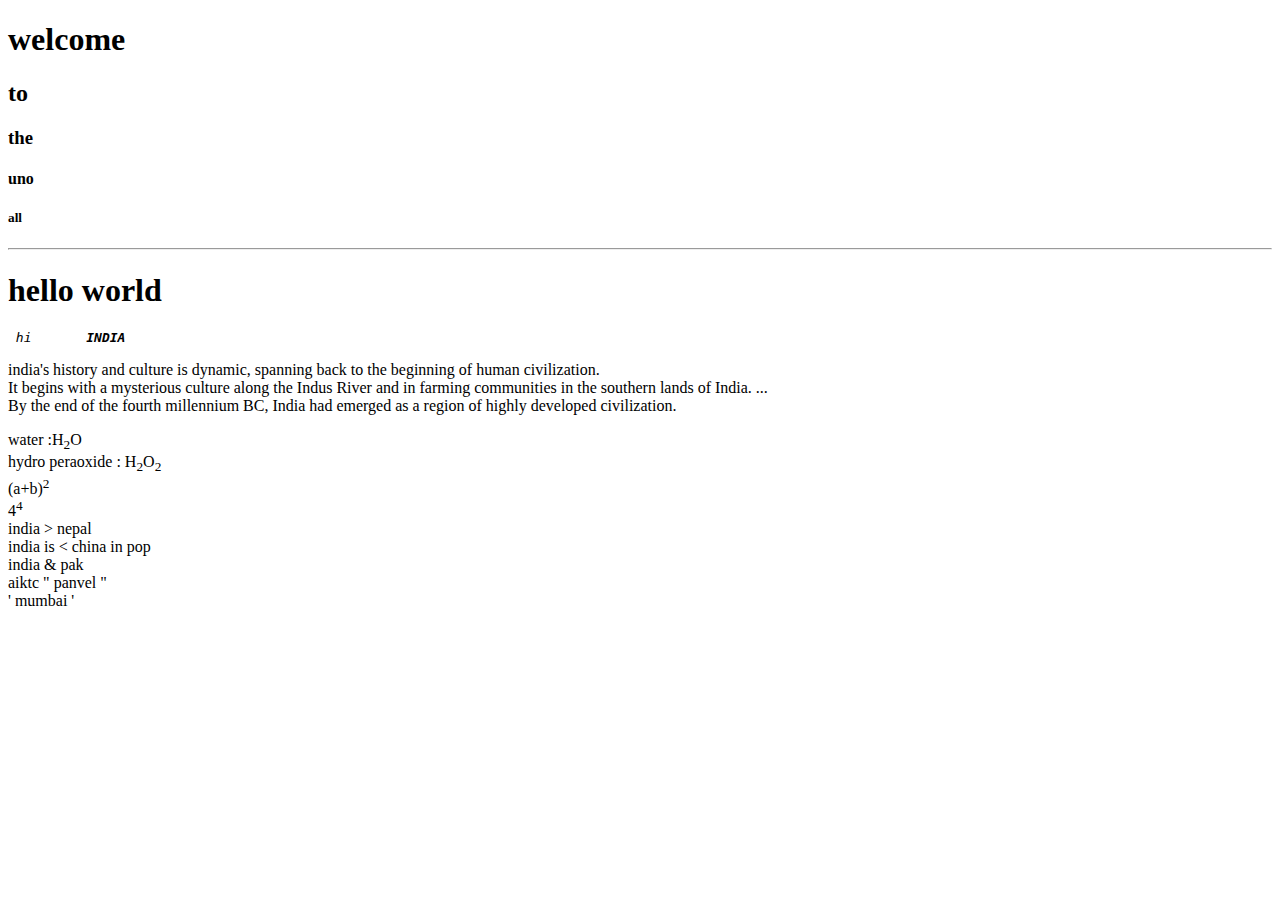
==== index.html @ 87995d27 "Add files via upload" ====
<!DOCTYPE html>
<html>
<head>
<title>india</title>
</head>
<body>
	<h1>welcome</h1>
	<h2>to</h2>
	<h3>the</h3>
	<h4>uno</h4>
	<h5>all</h5>
	<hr/>
<p><h1>hello world</h1></p>
<!--hiii-->
<pre> <em>hi      <strong> INDIA</strong></em></pre>
<p>india's history and culture is dynamic, spanning back to the beginning of human civilization. <br/>It begins with a mysterious culture along the Indus River and in farming communities in the southern lands of India. ... <br/>By the end of the fourth millennium BC, India had emerged as a region of highly developed civilization.</p>

water :H<sub>2</sub>O<br/>
hydro peraoxide : H<sub>2</sub>O<sub>2</sub><br/>

(a+b)<sup>2</sup><br/>
4<sup>4</sup><br/>
india &gt nepal<br/>
india is &lt china in pop<br/>
india &amp pak<br/>
aiktc &quot panvel &quot<br/>
&#39 mumbai &#39

</body>

</html>
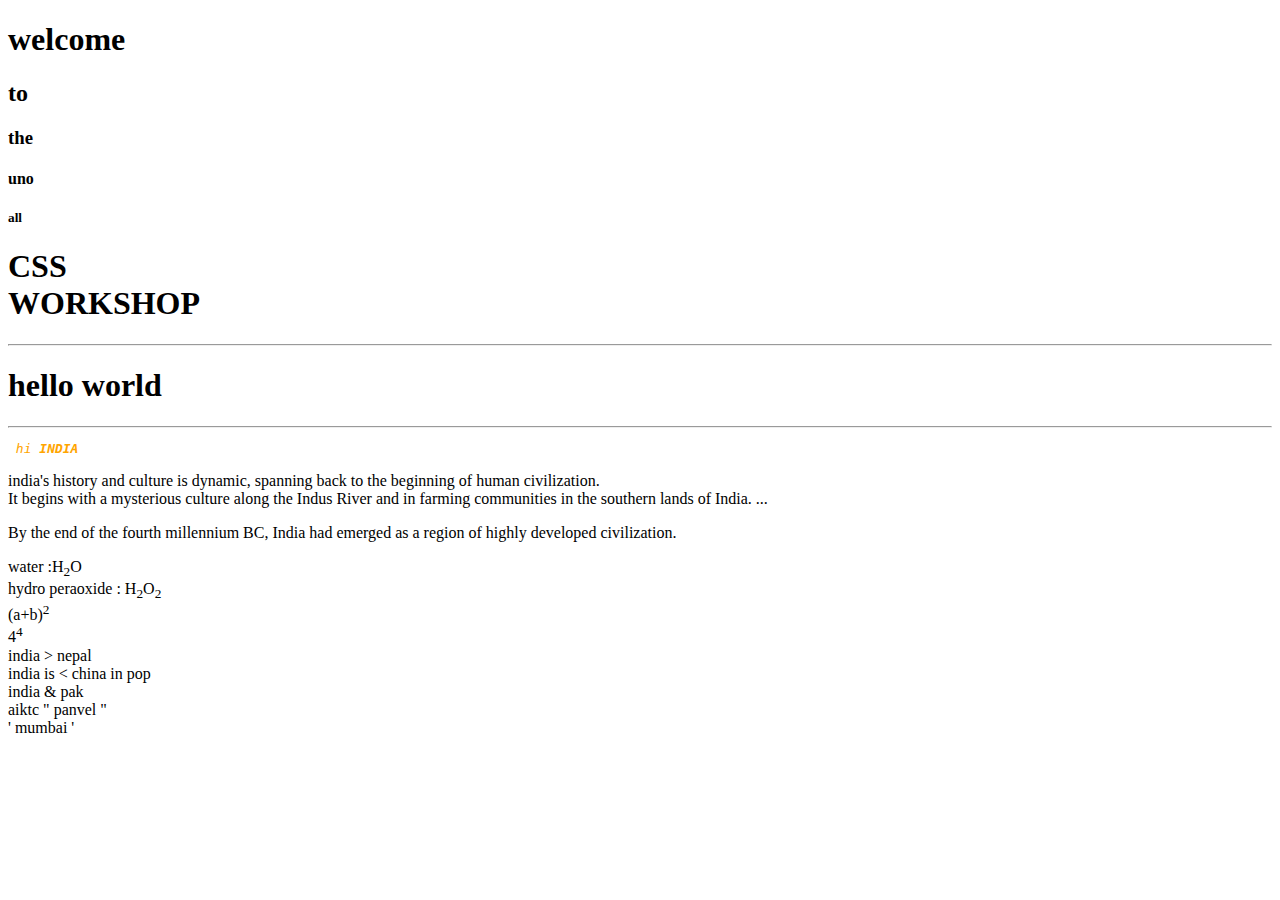
==== commit 3c91b788: "Add files via upload" ====
--- a/index.html
+++ b/index.html
@@ -2,29 +2,37 @@
 <html>
 <head>
 <title>india</title>
+<link rel="stylesheet" type="text/css" href="CSS/style.css">
 </head>
 <body>
-	<h1>welcome</h1>
-	<h2>to</h2>
-	<h3>the</h3>
-	<h4>uno</h4>
-	<h5>all</h5>
+
+
+	<h1 class="odd" id="heading1">welcome</h1>
+	<h2 class="odd"id="heading1">to</h2>
+	<h3 class="odd"id="heading1">the</h3>
+	<h4 class="odd"id="heading1">uno</h4>
+	<h5 class="odd"id="heading1">all</h5>
+	<p >
+	<h1 class="p1">CSS
+		<br/>
+	WORKSHOP</h1></p>
 	<hr/>
-<p><h1>hello world</h1></p>
-<!--hiii-->
-<pre> <em>hi      <strong> INDIA</strong></em></pre>
-<p>india's history and culture is dynamic, spanning back to the beginning of human civilization. <br/>It begins with a mysterious culture along the Indus River and in farming communities in the southern lands of India. ... <br/>By the end of the fourth millennium BC, India had emerged as a region of highly developed civilization.</p>
+	
+<p><h1 class="even" id="heading1">hello world</h1></p>
+<hr/>
+<pre> <em style="color:orange" >hi<strong > INDIA</strong></em></pre>
+	
+<p  class="even"id="heading1">india's history and culture is dynamic, spanning back to the beginning of human civilization. <br/>It begins with a mysterious culture along the Indus River and in farming communities in the southern lands of India. ... <br/></p><p class="even" id="heading1">By the end of the fourth millennium BC, India had emerged as a region of highly developed civilization.</p>
 
-water :H<sub>2</sub>O<br/>
+<p  class="even" id="heading1">water :H<sub>2</sub>O<br/>
 hydro peraoxide : H<sub>2</sub>O<sub>2</sub><br/>
 
-(a+b)<sup>2</sup><br/>
-4<sup>4</sup><br/>
+(a+b)<sup>2</sup><br/>4<sup>4</sup><br/>
 india &gt nepal<br/>
 india is &lt china in pop<br/>
 india &amp pak<br/>
 aiktc &quot panvel &quot<br/>
-&#39 mumbai &#39
+&#39 mumbai &#39</p>
 
 </body>
 
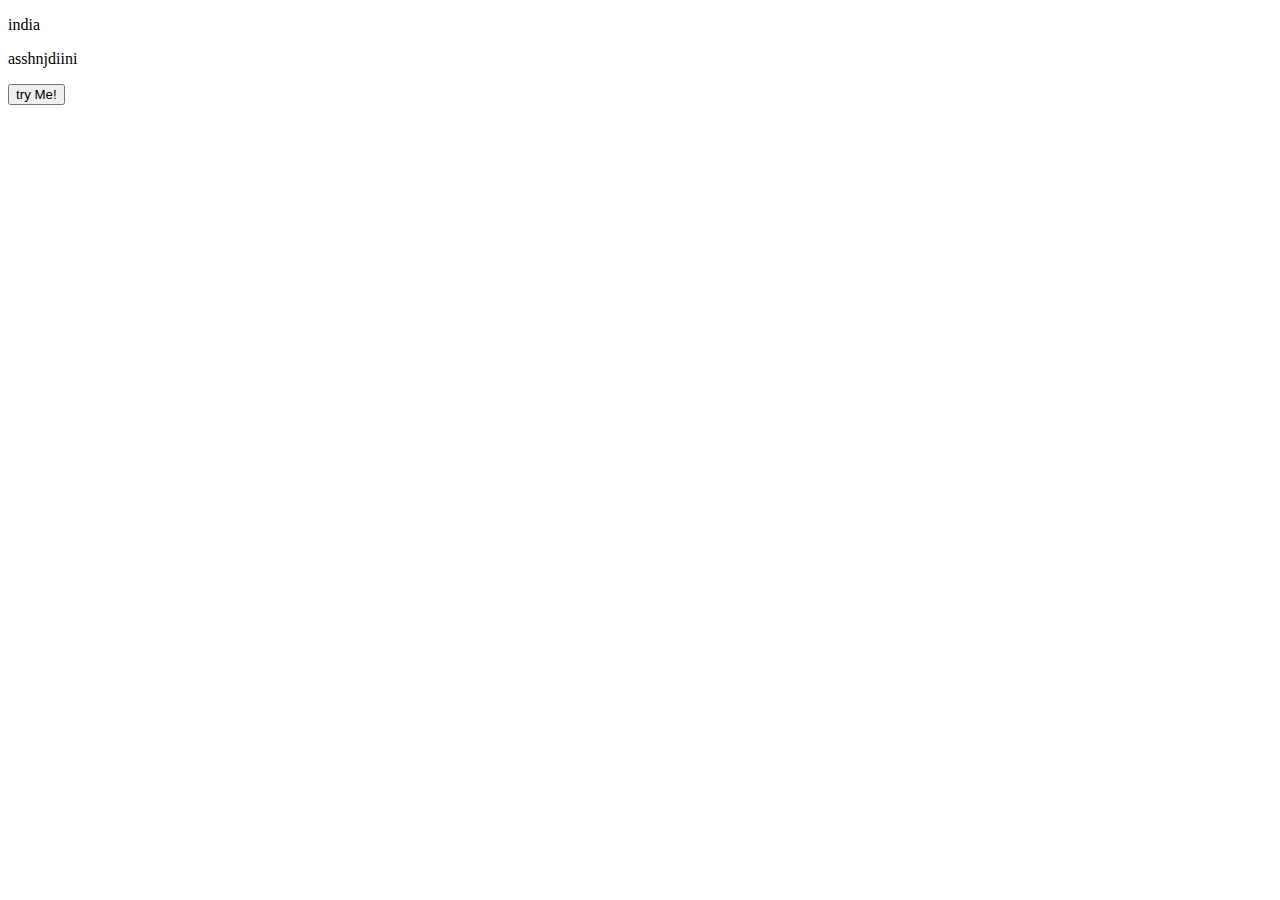
==== commit 54e9b67e: "Add files via upload" ====
--- a/index.html
+++ b/index.html
@@ -1,39 +1,21 @@
 <!DOCTYPE html>
-<html>
+<html lang="en">
 <head>
-<title>india</title>
-<link rel="stylesheet" type="text/css" href="CSS/style.css">
+	<meta charset="utf-8">
+	<title>Javascript</title>
 </head>
 <body>
-
-
-	<h1 class="odd" id="heading1">welcome</h1>
-	<h2 class="odd"id="heading1">to</h2>
-	<h3 class="odd"id="heading1">the</h3>
-	<h4 class="odd"id="heading1">uno</h4>
-	<h5 class="odd"id="heading1">all</h5>
-	<p >
-	<h1 class="p1">CSS
-		<br/>
-	WORKSHOP</h1></p>
-	<hr/>
+	<p>india</p>
+	<p id="demo">asshnjdiini</p>
+	<button type="button" onclick="fn()">try Me!</button>
 	
-<p><h1 class="even" id="heading1">hello world</h1></p>
-<hr/>
-<pre> <em style="color:orange" >hi<strong > INDIA</strong></em></pre>
+	<script>
+		function fn()
+		{
+			document.getElementById("demo").insertAdjacentHTML('afterbegin',"<h1>using document.write</h1>");
+	}
+	</script>
 	
-<p  class="even"id="heading1">india's history and culture is dynamic, spanning back to the beginning of human civilization. <br/>It begins with a mysterious culture along the Indus River and in farming communities in the southern lands of India. ... <br/></p><p class="even" id="heading1">By the end of the fourth millennium BC, India had emerged as a region of highly developed civilization.</p>
-
-<p  class="even" id="heading1">water :H<sub>2</sub>O<br/>
-hydro peraoxide : H<sub>2</sub>O<sub>2</sub><br/>
-
-(a+b)<sup>2</sup><br/>4<sup>4</sup><br/>
-india &gt nepal<br/>
-india is &lt china in pop<br/>
-india &amp pak<br/>
-aiktc &quot panvel &quot<br/>
-&#39 mumbai &#39</p>
 
 </body>
-
 </html>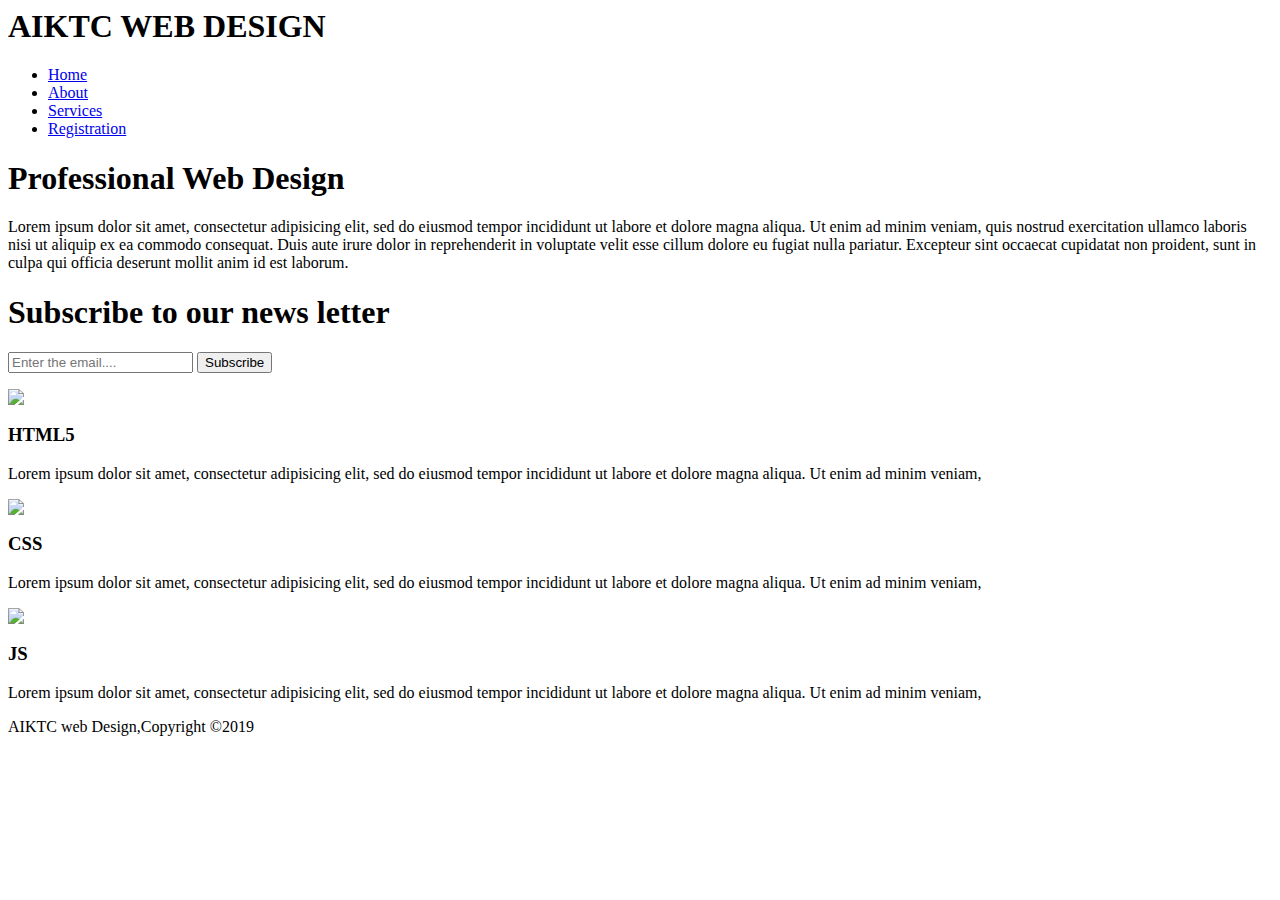
==== commit 819e961a: "Add files via upload" ====
--- a/index.html
+++ b/index.html
@@ -1,21 +1,80 @@
-<!DOCTYPE html>
-<html lang="en">
-<head>
-	<meta charset="utf-8">
-	<title>Javascript</title>
-</head>
-<body>
-	<p>india</p>
-	<p id="demo">asshnjdiini</p>
-	<button type="button" onclick="fn()">try Me!</button>
+<DOCTYPE html>
+	<html>
+	<head>
+ 		<title>Web Design | welcome</title>
+	</head>
+	<body>
+		<header>
+		<div class="container">
+				<div class="branding">
+					<h1>AIKTC WEB DESIGN</h1>
+		        </div>
+		    <nav>
+			   <ul>
+				<li><a href="#">Home</li>
+				<li><a href="#">About</li>
+				<li><a href="#">Services</li>
+				<li><a href="#">Registration</li>
+				</a>
+				</ul>
+			</nav>
+		</div>
+	</header>
+	<section id="showcase">
+		<div class="container">
+			<h1>Professional Web Design</h1>
+			<p>Lorem ipsum dolor sit amet, consectetur adipisicing elit, sed do eiusmod
+			tempor incididunt ut labore et dolore magna aliqua. Ut enim ad minim veniam,
+			quis nostrud exercitation ullamco laboris nisi ut aliquip ex ea commodo
+			consequat. Duis aute irure dolor in reprehenderit in voluptate velit esse
+			cillum dolore eu fugiat nulla pariatur. Excepteur sint occaecat cupidatat non
+			proident, sunt in culpa qui officia deserunt mollit anim id est laborum.
+		</p>
+	</div>
+</section>
+<section id="newsletter">
+	<div class="container">
+		<h1>Subscribe to our news letter</h1>
+		<form>
+			<input type="email" placeholder="Enter the email....">
+			<button type="submit" class="button_1">Subscribe</button>
+		</form>
+	</div>
 	
-	<script>
-		function fn()
-		{
-			document.getElementById("demo").insertAdjacentHTML('afterbegin',"<h1>using document.write</h1>");
-	}
-	</script>
-	
+</section>
+<section>
+	<div class="container">
+		<div class="box">
+			<img src="#">
+			<h3>HTML5</h3>
+			<p>Lorem ipsum dolor sit amet, consectetur adipisicing elit, sed do eiusmod
+			tempor incididunt ut labore et dolore magna aliqua. Ut enim ad minim veniam,
 
-</body>
-</html>+		  </p>
+		</div>
+		<div class="box">
+			<img src="#">
+			<h3>CSS</h3>
+			<p>Lorem ipsum dolor sit amet, consectetur adipisicing elit, sed do eiusmod
+			tempor incididunt ut labore et dolore magna aliqua. Ut enim ad minim veniam,
+
+		  </p>
+		</div>
+		<div class="box">
+			<img src="#">
+			<h3>JS</h3>
+			<p>Lorem ipsum dolor sit amet, consectetur adipisicing elit, sed do eiusmod
+			tempor incididunt ut labore et dolore magna aliqua. Ut enim ad minim veniam,
+
+		  </p>
+		</div>
+
+		
+</section>
+<footer>
+	<p>AIKTC web Design,Copyright &copy;2019</p>
+</footer>
+
+	</body>
+</html>
+
